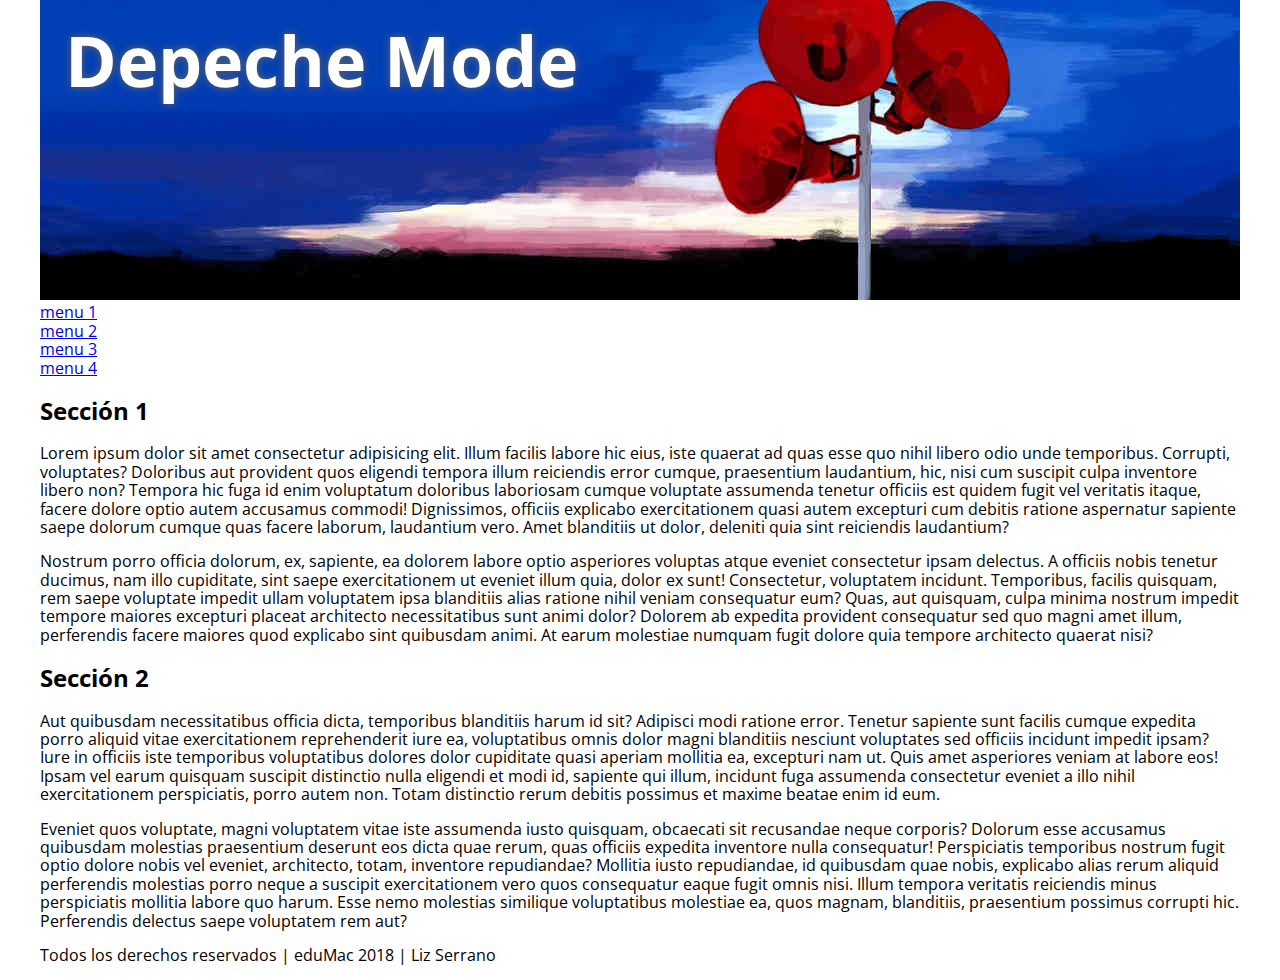
==== ejercicio2/index.html @ aeb28b46 "Add Template and ejercicio2" ====
<!DOCTYPE html>
<html lang="es">
<head>
    <meta charset="UTF-8" />
    <meta name="viewport" content="width=device-width, initial-scale=1.0" />
    <meta http-equiv="X-UA-Compatible" content="ie=edge" />
    <title>Template</title>
    <link rel="stylesheet" href="css/main.css" />
</head>
<body>
    <div class="container">
        <header class="page-header">
            <h1>Depeche Mode</h1>
            <img src="images/bg-header.jpg" alt="">
        </header>
        <nav class="page-nav">
            <ul>
                <li><a href="#">menu 1</a></li>
                <li><a href="#">menu 2</a></li>
                <li><a href="#">menu 3</a></li>
                <li><a href="#">menu 4</a></li>
            </ul>
        </nav>
        <main class="page-main">
            <section class="page-section">
                <h2>Sección 1</h2>
                <p>Lorem ipsum dolor sit amet consectetur adipisicing elit. Illum facilis labore hic eius, iste quaerat ad quas esse quo nihil libero odio unde temporibus. Corrupti, voluptates? Doloribus aut provident quos eligendi tempora illum reiciendis error cumque, praesentium laudantium, hic, nisi cum suscipit culpa inventore libero non? Tempora hic fuga id enim voluptatum doloribus laboriosam cumque voluptate assumenda tenetur officiis est quidem fugit vel veritatis itaque, facere dolore optio autem accusamus commodi! Dignissimos, officiis explicabo exercitationem quasi autem excepturi cum debitis ratione aspernatur sapiente saepe dolorum cumque quas facere laborum, laudantium vero. Amet blanditiis ut dolor, deleniti quia sint reiciendis laudantium?</p>
                <p>Nostrum porro officia dolorum, ex, sapiente, ea dolorem labore optio asperiores voluptas atque eveniet consectetur ipsam delectus. A officiis nobis tenetur ducimus, nam illo cupiditate, sint saepe exercitationem ut eveniet illum quia, dolor ex sunt! Consectetur, voluptatem incidunt. Temporibus, facilis quisquam, rem saepe voluptate impedit ullam voluptatem ipsa blanditiis alias ratione nihil veniam consequatur eum? Quas, aut quisquam, culpa minima nostrum impedit tempore maiores excepturi placeat architecto necessitatibus sunt animi dolor? Dolorem ab expedita provident consequatur sed quo magni amet illum, perferendis facere maiores quod explicabo sint quibusdam animi. At earum molestiae numquam fugit dolore quia tempore architecto quaerat nisi?</p>
            </section>
            <section class="page-section">
                <h2>Sección 2</h2>
                <p>Aut quibusdam necessitatibus officia dicta, temporibus blanditiis harum id sit? Adipisci modi ratione error. Tenetur sapiente sunt facilis cumque expedita porro aliquid vitae exercitationem reprehenderit iure ea, voluptatibus omnis dolor magni blanditiis nesciunt voluptates sed officiis incidunt impedit ipsam? Iure in officiis iste temporibus voluptatibus dolores dolor cupiditate quasi aperiam mollitia ea, excepturi nam ut. Quis amet asperiores veniam at labore eos! Ipsam vel earum quisquam suscipit distinctio nulla eligendi et modi id, sapiente qui illum, incidunt fuga assumenda consectetur eveniet a illo nihil exercitationem perspiciatis, porro autem non. Totam distinctio rerum debitis possimus et maxime beatae enim id eum.</p>
                <p>Eveniet quos voluptate, magni voluptatem vitae iste assumenda iusto quisquam, obcaecati sit recusandae neque corporis? Dolorum esse accusamus quibusdam molestias praesentium deserunt eos dicta quae rerum, quas officiis expedita inventore nulla consequatur! Perspiciatis temporibus nostrum fugit optio dolore nobis vel eveniet, architecto, totam, inventore repudiandae? Mollitia iusto repudiandae, id quibusdam quae nobis, explicabo alias rerum aliquid perferendis molestias porro neque a suscipit exercitationem vero quos consequatur eaque fugit omnis nisi. Illum tempora veritatis reiciendis minus perspiciatis mollitia labore quo harum. Esse nemo molestias similique voluptatibus molestiae ea, quos magnam, blanditiis, praesentium possimus corrupti hic. Perferendis delectus saepe voluptatem rem aut?</p>
            </section>
        </main>
        <footer class="page-footer">
            <p>Todos los derechos reservados | eduMac 2018 | Liz Serrano</p>
        </footer>
    </div>
    <div id="js">
        <script src="js/lib/jquery-3.3.1.min.js"></script>
        <script src="js/main.js"></script>
    </div>
</body>
</html>
---- ejercicio2/css/main.css ----
@charset "UTF-8";

/* Fonts */
@import url("https://fonts.googleapis.com/css?family=Open+Sans:300,300i,400,400i,600,600i,700,700i");

/* General */
@import url("lib/normalize.css");

body {
    font-family: "Open Sans", sans-serif;
}
.container {
    max-width: 1200px;
    margin: 0 auto;
}
img {
    max-width: 100%;
}
ul, ol {
margin: 0;
padding: 0;
list-style-type: none;
}
    
/* Header */
.page-header {
    position: relative;
}
.page-header h1 {
    position: absolute;
    top: 25px;
    left: 25px;
    margin: 0;
    line-height: 1;
    font-weight: 700;
    font-size: 70px;
    color: #fff;
    text-shadow: 0 0 8px #666
}

/* Nav */

/* Main */

/* Footer */

/* Helpers */
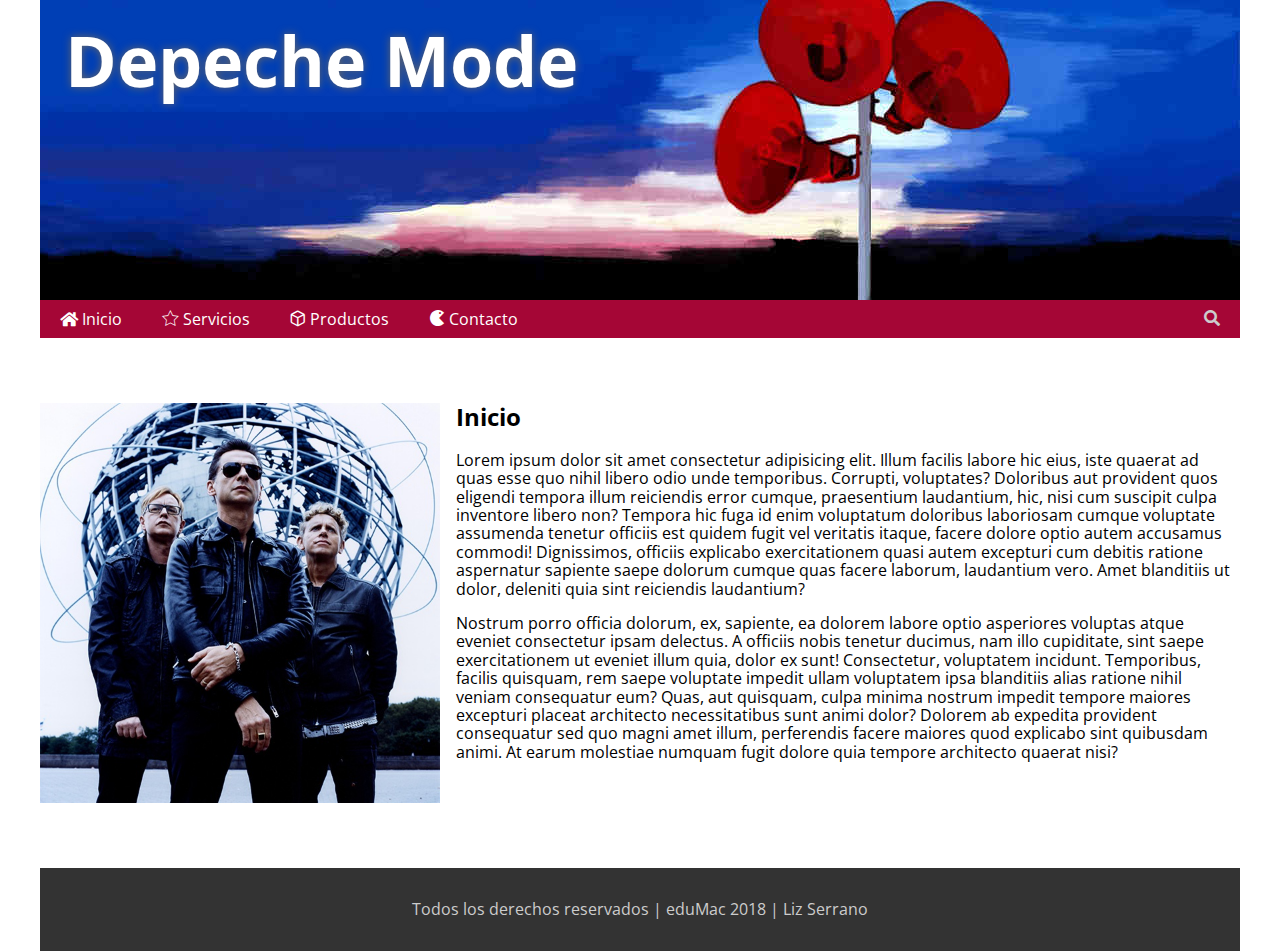
==== commit 873012f2: "Update ejercicio2" ====
--- a/ejercicio2/index.html
+++ b/ejercicio2/index.html
@@ -14,24 +14,41 @@
             <img src="images/bg-header.jpg" alt="">
         </header>
         <nav class="page-nav">
-            <ul>
-                <li><a href="#">menu 1</a></li>
-                <li><a href="#">menu 2</a></li>
-                <li><a href="#">menu 3</a></li>
-                <li><a href="#">menu 4</a></li>
+            <span class="fas fa-search"></span>
+            <ul class="clearfix">
+                <li><a href="#">
+                <span class="fas fa-home"></span>
+                    Inicio
+                </a></li>
+                <li><a href="#">
+                    <span class="icon-star"></span>
+                    Servicios
+                </a></li>
+                <li><a href="#">
+                        <span class="icon-box"></span>
+                    Productos
+                </a></li>
+                <li><a href="#">
+                        <span class="icon-pacman"></span>
+                    Contacto
+                </a></li>
             </ul>
         </nav>
         <main class="page-main">
             <section class="page-section">
-                <h2>Sección 1</h2>
-                <p>Lorem ipsum dolor sit amet consectetur adipisicing elit. Illum facilis labore hic eius, iste quaerat ad quas esse quo nihil libero odio unde temporibus. Corrupti, voluptates? Doloribus aut provident quos eligendi tempora illum reiciendis error cumque, praesentium laudantium, hic, nisi cum suscipit culpa inventore libero non? Tempora hic fuga id enim voluptatum doloribus laboriosam cumque voluptate assumenda tenetur officiis est quidem fugit vel veritatis itaque, facere dolore optio autem accusamus commodi! Dignissimos, officiis explicabo exercitationem quasi autem excepturi cum debitis ratione aspernatur sapiente saepe dolorum cumque quas facere laborum, laudantium vero. Amet blanditiis ut dolor, deleniti quia sint reiciendis laudantium?</p>
-                <p>Nostrum porro officia dolorum, ex, sapiente, ea dolorem labore optio asperiores voluptas atque eveniet consectetur ipsam delectus. A officiis nobis tenetur ducimus, nam illo cupiditate, sint saepe exercitationem ut eveniet illum quia, dolor ex sunt! Consectetur, voluptatem incidunt. Temporibus, facilis quisquam, rem saepe voluptate impedit ullam voluptatem ipsa blanditiis alias ratione nihil veniam consequatur eum? Quas, aut quisquam, culpa minima nostrum impedit tempore maiores excepturi placeat architecto necessitatibus sunt animi dolor? Dolorem ab expedita provident consequatur sed quo magni amet illum, perferendis facere maiores quod explicabo sint quibusdam animi. At earum molestiae numquam fugit dolore quia tempore architecto quaerat nisi?</p>
+                <div class="grid clearfix">
+                    <div class="col col-left">
+                        <img src="images/d1.jpg" alt="">
+                    </div>
+                    <div class="col col-right">
+                        <h2>Inicio</h2>
+                        <p>Lorem ipsum dolor sit amet consectetur adipisicing elit. Illum facilis labore hic eius, iste quaerat ad quas esse quo nihil libero odio unde temporibus. Corrupti, voluptates? Doloribus aut provident quos eligendi tempora illum reiciendis error cumque, praesentium laudantium, hic, nisi cum suscipit culpa inventore libero non? Tempora hic fuga id enim voluptatum doloribus laboriosam cumque voluptate assumenda tenetur officiis est quidem fugit vel veritatis itaque, facere dolore optio autem accusamus commodi! Dignissimos, officiis explicabo exercitationem quasi autem excepturi cum debitis ratione aspernatur sapiente saepe dolorum cumque quas facere laborum, laudantium vero. Amet blanditiis ut dolor, deleniti quia sint reiciendis laudantium?</p>
+                        <p>Nostrum porro officia dolorum, ex, sapiente, ea dolorem labore optio asperiores voluptas atque eveniet consectetur ipsam delectus. A officiis nobis tenetur ducimus, nam illo cupiditate, sint saepe exercitationem ut eveniet illum quia, dolor ex sunt! Consectetur, voluptatem incidunt. Temporibus, facilis quisquam, rem saepe voluptate impedit ullam voluptatem ipsa blanditiis alias ratione nihil veniam consequatur eum? Quas, aut quisquam, culpa minima nostrum impedit tempore maiores excepturi placeat architecto necessitatibus sunt animi dolor? Dolorem ab expedita provident consequatur sed quo magni amet illum, perferendis facere maiores quod explicabo sint quibusdam animi. At earum molestiae numquam fugit dolore quia tempore architecto quaerat nisi?</p>
+                    </div>
+                </div>
+                    
             </section>
-            <section class="page-section">
-                <h2>Sección 2</h2>
-                <p>Aut quibusdam necessitatibus officia dicta, temporibus blanditiis harum id sit? Adipisci modi ratione error. Tenetur sapiente sunt facilis cumque expedita porro aliquid vitae exercitationem reprehenderit iure ea, voluptatibus omnis dolor magni blanditiis nesciunt voluptates sed officiis incidunt impedit ipsam? Iure in officiis iste temporibus voluptatibus dolores dolor cupiditate quasi aperiam mollitia ea, excepturi nam ut. Quis amet asperiores veniam at labore eos! Ipsam vel earum quisquam suscipit distinctio nulla eligendi et modi id, sapiente qui illum, incidunt fuga assumenda consectetur eveniet a illo nihil exercitationem perspiciatis, porro autem non. Totam distinctio rerum debitis possimus et maxime beatae enim id eum.</p>
-                <p>Eveniet quos voluptate, magni voluptatem vitae iste assumenda iusto quisquam, obcaecati sit recusandae neque corporis? Dolorum esse accusamus quibusdam molestias praesentium deserunt eos dicta quae rerum, quas officiis expedita inventore nulla consequatur! Perspiciatis temporibus nostrum fugit optio dolore nobis vel eveniet, architecto, totam, inventore repudiandae? Mollitia iusto repudiandae, id quibusdam quae nobis, explicabo alias rerum aliquid perferendis molestias porro neque a suscipit exercitationem vero quos consequatur eaque fugit omnis nisi. Illum tempora veritatis reiciendis minus perspiciatis mollitia labore quo harum. Esse nemo molestias similique voluptatibus molestiae ea, quos magnam, blanditiis, praesentium possimus corrupti hic. Perferendis delectus saepe voluptatem rem aut?</p>
-            </section>
+            
         </main>
         <footer class="page-footer">
             <p>Todos los derechos reservados | eduMac 2018 | Liz Serrano</p>
--- a/ejercicio2/css/main.css
+++ b/ejercicio2/css/main.css
@@ -1,6 +1,8 @@
 @charset "UTF-8";
 
 /* Fonts */
+@import url("lib/fontawesome-all.min.css");
+@import url("lib/font-liz.css");
 @import url("https://fonts.googleapis.com/css?family=Open+Sans:300,300i,400,400i,600,600i,700,700i");
 
 /* General */
@@ -14,6 +16,7 @@
     margin: 0 auto;
 }
 img {
+    display: block;
     max-width: 100%;
 }
 ul, ol {
@@ -39,9 +42,92 @@
 }
 
 /* Nav */
+.page-nav {
+    background-color: rgb(165, 6, 54);
+}
+
+.page-nav li {
+    float: left;
+}
+.page-nav a {
+    display:block;
+    color: rgb(255, 255, 255);
+    text-decoration: none;
+    padding: 10px 20px;
+    transition: all .3s;
+    /*
+    transition: recibe una lista de propiedades a transicionar, 
+    cada propiedad de la lista debe tener especificado el tiempo de transición,
+    el cual puede ser en segundos (s) o milisegundos (ms) lo ideal son 300ms
+    le decimos a que propiedades va la acción, sintaxis:
+    transition: [nombre de la propiedad y  tiempo de transicion], ...;
+    transition: background-color 300ms;
+    transition: background-color .3s;
+    para el color de fuente:
+    transition: background-color .3s; color .5s;
+        transition: all .3s;
+    */
+}
+.page-nav a:hover {
+    background-color: rgb(219, 97, 97);
+    color: #fff;
+    /*font-size: 20px;*/
+}
+
+.page-nav .fa-search {
+    color: #ccc;
+    float: right;
+    margin: 10px 20px 0;
+    cursor: pointer;
+}
 
 /* Main */
+.page-main {
+    padding: 65px 0;
+}
+
+.page-main h2:first-child {
+    margin-top: 0;
+}
+
+/* Grid */
+.grid .col-left {
+    float: left;
+    width: 33.33%
+}
+.grid .col-right {
+    padding-left: 16px;
+    float: right;
+    width: 66.66%;
+    box-sizing: border-box;
+    /* box-sizing: valor por defecto "content-box"
+    content-box: ancho del contenido es únicamente el contenido,
+    es decir que los valores de "margin", "padding" y "border se
+    sumarán.
+    
+    border-box: ancho del contenido es la suma de "contenido + padding + border.
+    es decir, que los valores de "padding y "border" se toman del ancho establecido.
+    */
+}
 
 /* Footer */
+.page-footer {
+    background-color: #333;
+    padding: 16px 0;
+}
 
-/* Helpers */+.page-footer {
+    margin: 0;
+    text-align: center;
+    color: #ccc;
+}
+
+/* Helpers */
+.clearfix:before,
+.clearfix:after {
+    content: "";
+    display: block;
+}
+.clearfix:after {
+    clear: both; /* [both | left | right]*/
+}